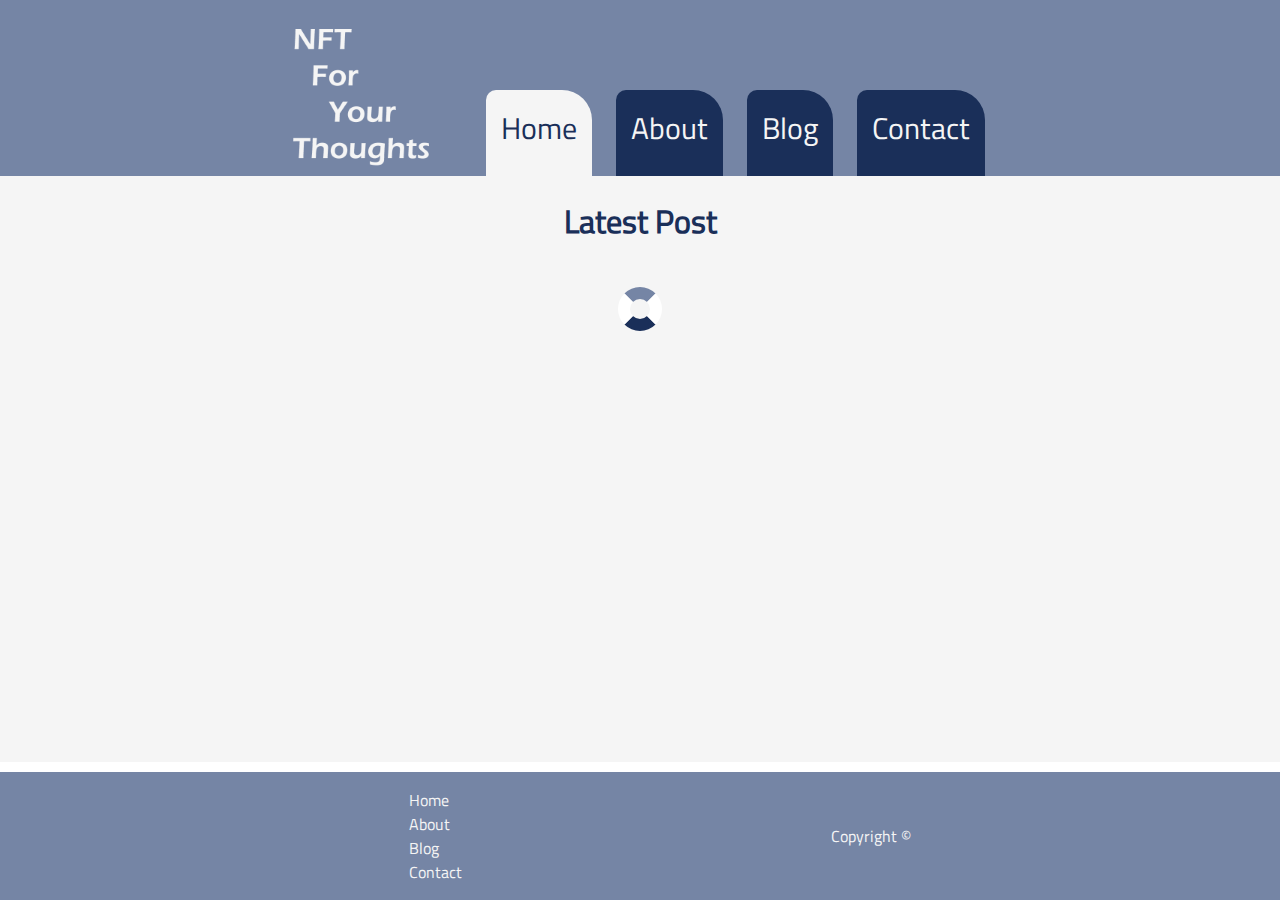
==== index.html @ da137b34 "upload" ====
<!DOCTYPE html>
<html lang="en">
  <head>
    <meta name="description" content="the Home page for a learning blog about blockchain technology." />
    <link rel="icon" href="img/nft_icon_logo_white_icon.ico" />
    <meta charset="UTF-8" />
    <meta name="viewport" content="width=device-width, initial-scale=1, minimum-scale=1" />
    <link href="css/styles.css" rel="stylesheet" />
    <script type="module" src="js/home.js" defer></script>
    <!-- Hotjar Tracking Code for https://projectexamoneandrewhay.netlify.app/ -->
    <script>
      (function (h, o, t, j, a, r) {
        h.hj =
          h.hj ||
          function () {
            (h.hj.q = h.hj.q || []).push(arguments);
          };
        h._hjSettings = { hjid: 2981961, hjsv: 6 };
        a = o.getElementsByTagName("head")[0];
        r = o.createElement("script");
        r.async = 1;
        r.src = t + h._hjSettings.hjid + j + h._hjSettings.hjsv;
        a.appendChild(r);
      })(window, document, "https://static.hotjar.com/c/hotjar-", ".js?sv=");
    </script>
    <title>NFT For Your Thoughts - Home</title>
  </head>
  <body>
    <header>
      <div class="logo">
        <a href="index.html"><img src="img/nft icon logo white.png" alt="" /></a>
      </div>
      <div class="navbar">
        <nav>
          <ul>
            <li><a href="index.html" class="active-nav">Home</a></li>
            <li><a href="about.html">About</a></li>
            <li><a href="blog.html">Blog</a></li>
            <li><a href="contact.html">Contact</a></li>
          </ul>
        </nav>
      </div>
    </header>
    <main>
      <div><h1>Latest Post</h1></div>
      <div class="outer-loader"><div class="loader"></div></div>
      <div class="mobile-post"></div>
      <div class="post-carousel">
        <div class="button-left">
          <button>&lt;</button>
        </div>
        <div class="posts"></div>
        <div class="button-right"><button>&gt;</button></div>
      </div>
      <div class="counter"></div>
    </main>
    <footer>
      <div class="site-nav">
        <ul>
          <li><a href="index.html">Home</a></li>
          <li><a href="about.html">About</a></li>
          <li><a href="blog.html">Blog</a></li>
          <li><a href="contact.html">Contact</a></li>
        </ul>
      </div>
      <div class="copyright">Copyright &copy;</div>
    </footer>
  </body>
</html>
---- css/styles.css ----
:root {
  --custom-lightblue: #7585a5;
  --custom-blue: #1a2f59;
  --custom-white: #f5f5f5;
}

@font-face {
  font-family: "Titillium";
  src: url(../fonts/TitilliumWeb-Regular.ttf) format("truetype");
}

/* Main Sections START */

html {
  height: 100%;
}

body {
  color: var(--custom-blue);
  display: flex;
  flex-direction: column;
  margin: 0px;
  height: 100%;
  font-family: Titillium;
  overflow-y: scroll;
}

header {
  padding-top: 20px;
  display: flex;
  background-color: var(--custom-lightblue);
  height: fit-content;
  text-align: center;
  align-items: flex-end;
  justify-content: center;
  width: 100%;
}

main {
  display: flex;
  flex-direction: column;
  flex: 1;
  align-items: center;
  background-color: var(--custom-white);
}

footer {
  display: flex;
  flex-direction: row;
  justify-content: space-evenly;
  height: fit-content;
  margin-top: 10px;
  background-color: var(--custom-lightblue);
  width: 100%;
}

.copyright {
  display: flex;
  align-items: center;
}

/* Main Sections END */

/* NAV START */

nav {
  min-width: 560px;
}

nav ul {
  margin: 0px;
}

nav li {
  padding: 15px 10px 25px 10px;
  display: inline-block;
}

nav li a {
  background-color: var(--custom-blue);
  font-size: 30px;
  padding: 15px 15px 25px 15px;
  border-radius: 10px 30px 0px 0px;
  color: var(--custom-white);
  text-decoration: none;
}

nav li a:hover {
  background-color: var(--custom-white);
  font-size: 30px;
  color: var(--custom-blue);
}

.active-nav {
  background-color: var(--custom-white);
  color: var(--custom-blue);
}

/* NAV END */

/* Contact Form START */

.validation-passed,
.form-error {
  display: none;
}

.form-error {
  color: red;
}

.validation-passed h3 {
  text-align: center;
  border: 5px solid green;
  color: green;
  margin: 0px;
  padding: 10px;
}

.form input,
textarea {
  border: 3px solid var(--custom-blue);
  border-radius: 5px 15px 0px 0px;
  padding: 5px;
  margin: 10px -5px;
  display: block;
  width: 300px;
  resize: none;
}

.form button {
  color: var(--custom-blue);
  background-color: var(--custom-white);
  padding: 10px 15px;
  border-radius: 5px 15px 0px 0px;
}

.form button:hover {
  color: var(--custom-white);
  background-color: var(--custom-lightblue);
  padding: 10px 15px;
  cursor: pointer;
}

textarea {
  height: 150px;
}

/* Contact Form END */

.site-nav a,
.site-nav li,
.copyright {
  list-style-type: none;
  text-decoration: none;
  color: var(--custom-white);
}

.logo img {
  margin: auto;
  height: 150px;
}

.button-right button,
.button-left button {
  background-color: var(--custom-lightblue);
  width: 50px;
  height: 50px;
  border-radius: 50%;
  font-size: 30px;
  color: var(--custom-blue);
}

.button-right button:hover,
.button-left button:hover {
  background-color: var(--custom-blue);
  color: var(--custom-white);
  cursor: pointer;
}

.content {
  display: flex;
  width: 50vw;
  flex-direction: column;
  justify-content: center;
}

h1 {
  text-align: center;
}

p {
  font-size: 25px;
}

.post {
  display: flex;
  flex-direction: column;
  border-radius: 15px 37px 0px 0px;
  height: 400px;
  width: 500px;
  margin: 20px;
  border: solid var(--custom-blue);
}

.post-carousel {
  display: flex;
  flex-direction: row;
  align-items: center;
}

.post-carousel .posts {
  display: flex;
  flex-direction: row;
}

.mobile-post {
  display: none;
}

.title {
  border-radius: 10px 30px 0px 0px;
  height: 70px;
  padding: 10px;
  color: var(--custom-white);
  background-color: var(--custom-blue);
}

a {
  text-decoration: none;
}

h2,
h3 {
  margin: 0px;
}

.post-img {
  height: 310px;
  width: 500px;
  object-fit: fill;
  margin: 0 auto;
}

.load-more {
  padding: 20px;
  margin-bottom: 30px;
  color: var(--custom-white);
  background-color: var(--custom-blue);
  font-size: 20px;
  font-weight: 600;
  border-radius: 10px 30px 0px 0px;
}

.load-more:hover {
  cursor: pointer;
  background-color: var(--custom-white);
  color: var(--custom-blue);
}

/* IMAGE MODAL */

.content figure {
  justify-content: center;
  margin: 0 auto;
}

.content figure img {
  width: 100%;
  height: 100%;
  border: 5px solid var(--custom-white);
}

.content figure img:hover {
  cursor: pointer;
  border: 5px solid var(--custom-lightblue);
}

.modal {
  display: none;
  position: fixed;
  z-index: 1;
  left: 0;
  top: 0;
  width: 100%;
  height: 100%;
  background-color: rgba(0, 0, 0, 0.7);
}

.modal:hover {
  cursor: pointer;
}

.modal-content {
  background-color: var(--custom-lightblue);
  margin: 5vh auto;
  padding: 25px;
  width: 70%;
}

.modal-content:hover {
  cursor: default;
}

.modal-content img {
  margin: 0 auto;
  width: 100%;
  height: auto;
}

/* LOADING */

.outer-loader,
.details-container {
  margin: 20px auto;
}

.loader {
  margin: auto;
  border: 12px solid white;
  border-top: 12px solid var(--custom-lightblue);
  border-bottom: 12px solid var(--custom-blue);
  border-radius: 50%;
  width: 20px;
  height: 20px;
  animation: spin 1s linear infinite;
}

@keyframes spin {
  0% {
    transform: rotate(0deg);
  }
  100% {
    transform: rotate(360deg);
  }
}

/* LOADING */

@media (max-width: 1750px) {
  .post-carousel,
  .counter {
    display: none;
  }

  .mobile-post {
    display: inline-block;
  }
}

@media (max-width: 750px) {
  header {
    flex-direction: column;
    align-items: center;
  }

  p {
    width: 75vw;
  }

  nav ul {
    padding: 0px;
  }
}
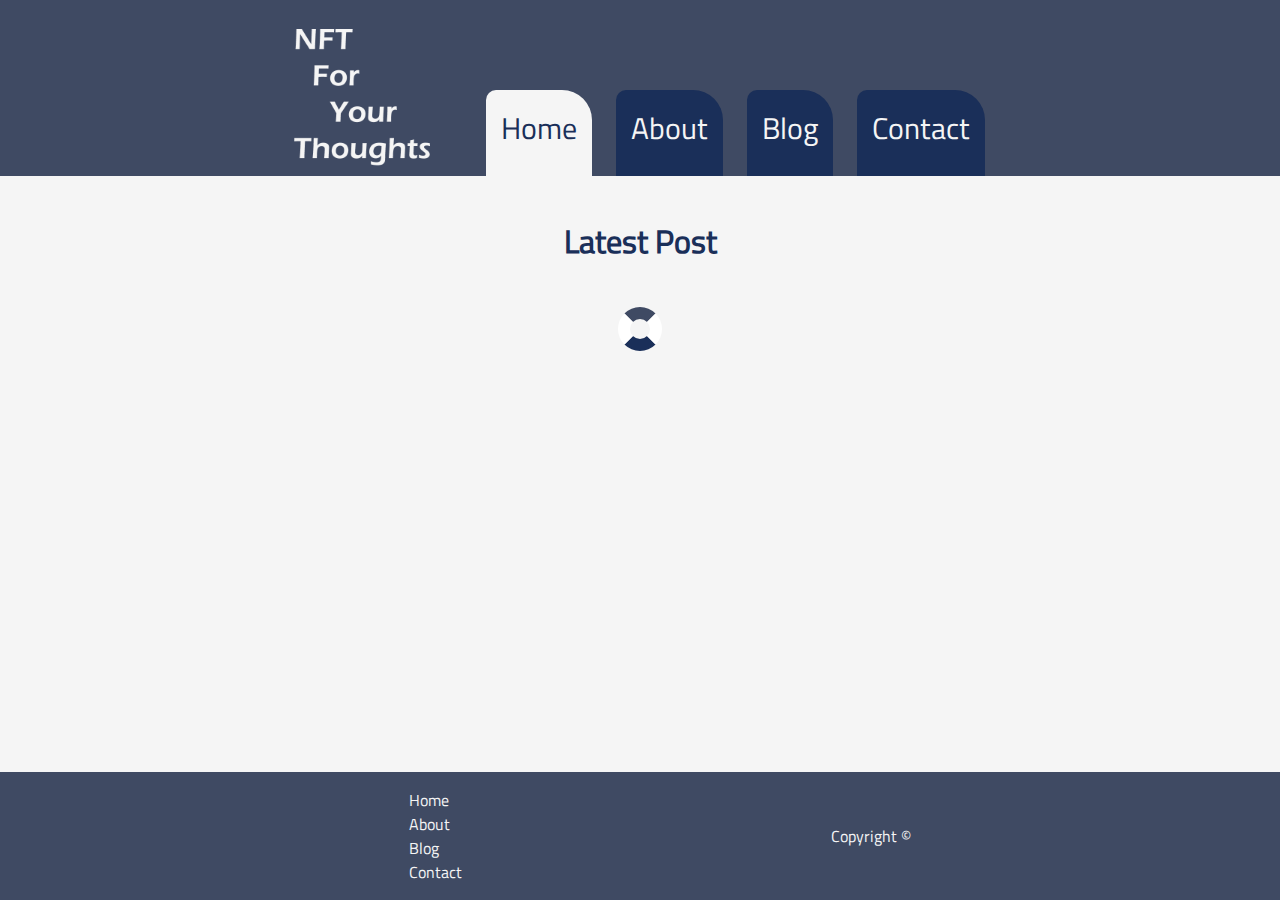
==== commit 4058c654: "slight alterations and files done" ====
--- a/index.html
+++ b/index.html
@@ -28,7 +28,7 @@
   <body>
     <header>
       <div class="logo">
-        <a href="index.html"><img src="img/nft icon logo white.png" alt="" /></a>
+        <a href="index.html"><img src="img/nft icon logo white.png" alt="page logo linking to home page" /></a>
       </div>
       <div class="navbar">
         <nav>
--- a/css/styles.css
+++ b/css/styles.css
@@ -1,5 +1,5 @@
 :root {
-  --custom-lightblue: #7585a5;
+  --custom-lightblue: #3f4a63;
   --custom-blue: #1a2f59;
   --custom-white: #f5f5f5;
 }
@@ -41,15 +41,16 @@
   flex-direction: column;
   flex: 1;
   align-items: center;
+  padding: 20px;
   background-color: var(--custom-white);
 }
 
 footer {
+  color: ;
   display: flex;
   flex-direction: row;
   justify-content: space-evenly;
   height: fit-content;
-  margin-top: 10px;
   background-color: var(--custom-lightblue);
   width: 100%;
 }
@@ -62,10 +63,6 @@
 /* Main Sections END */
 
 /* NAV START */
-
-nav {
-  min-width: 560px;
-}
 
 nav ul {
   margin: 0px;
@@ -168,7 +165,7 @@
   height: 50px;
   border-radius: 50%;
   font-size: 30px;
-  color: var(--custom-blue);
+  color: var(--custom-white);
 }
 
 .button-right button:hover,
@@ -198,24 +195,18 @@
   flex-direction: column;
   border-radius: 15px 37px 0px 0px;
   height: 400px;
-  width: 500px;
+  width: 90vw;
+  max-width: 500px;
   margin: 20px;
   border: solid var(--custom-blue);
 }
 
-.post-carousel {
-  display: flex;
-  flex-direction: row;
-  align-items: center;
-}
-
-.post-carousel .posts {
-  display: flex;
-  flex-direction: row;
-}
-
-.mobile-post {
-  display: none;
+.post-img {
+  height: 310px;
+  width: 90vw;
+  max-width: 500px;
+  object-fit: fill;
+  margin: 0 auto;
 }
 
 .title {
@@ -226,6 +217,21 @@
   background-color: var(--custom-blue);
 }
 
+.post-carousel {
+  display: flex;
+  flex-direction: row;
+  align-items: center;
+}
+
+.post-carousel .posts {
+  display: flex;
+  flex-direction: row;
+}
+
+.mobile-post {
+  display: none;
+}
+
 a {
   text-decoration: none;
 }
@@ -233,13 +239,6 @@
 h2,
 h3 {
   margin: 0px;
-}
-
-.post-img {
-  height: 310px;
-  width: 500px;
-  object-fit: fill;
-  margin: 0 auto;
 }
 
 .load-more {
@@ -348,17 +347,37 @@
   }
 }
 
-@media (max-width: 750px) {
+@media (max-width: 720px) {
   header {
     flex-direction: column;
     align-items: center;
   }
 
-  p {
-    width: 75vw;
+  .content {
+    width: 80vw;
+  }
+
+  /* Mobile NAV */
+
+  nav {
+    min-width: 314.48px;
   }
 
   nav ul {
     padding: 0px;
   }
-}
+
+  nav li {
+    padding: 2.5px 2.5px 15px 2.5px;
+    display: inline-block;
+  }
+
+  nav li a {
+    font-size: 20px;
+    padding: 10px 10px 15px 10px;
+  }
+
+  nav li a:hover {
+    font-size: 20px;
+  }
+}
